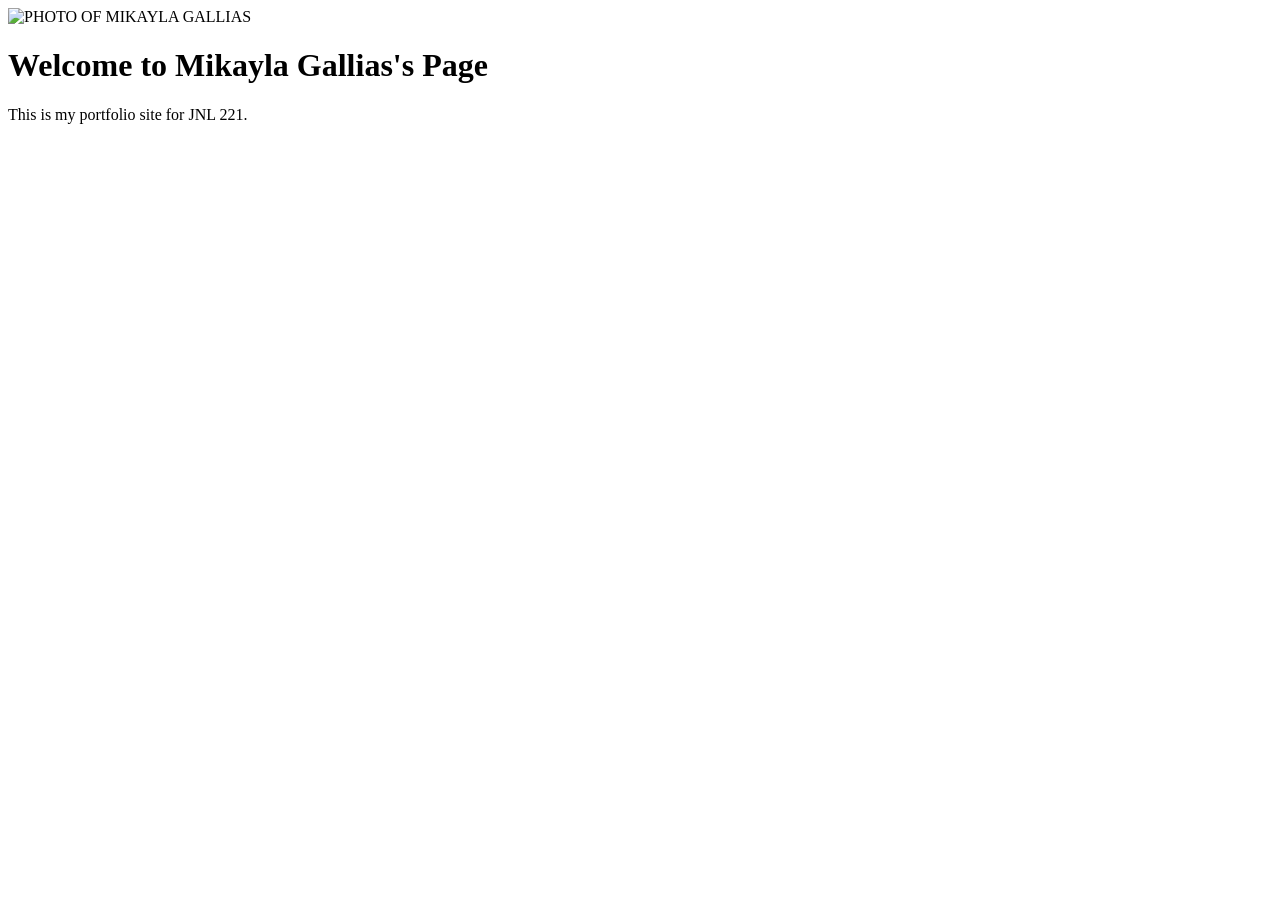
==== index.html @ ab86dd79 "Add image to index.html" ====
<!DOCTYPE html>
<html>
<head>

  <title>Mikayla Gallias's Github Page</title>
</head>
<body>
    <img src="MIKAYLAGALLIAS.jpg" alt="PHOTO OF MIKAYLA GALLIAS">


  <h1>Welcome to Mikayla Gallias's Page</h1>
  <p>This is my portfolio site for JNL 221.</p>

</body>
</html>
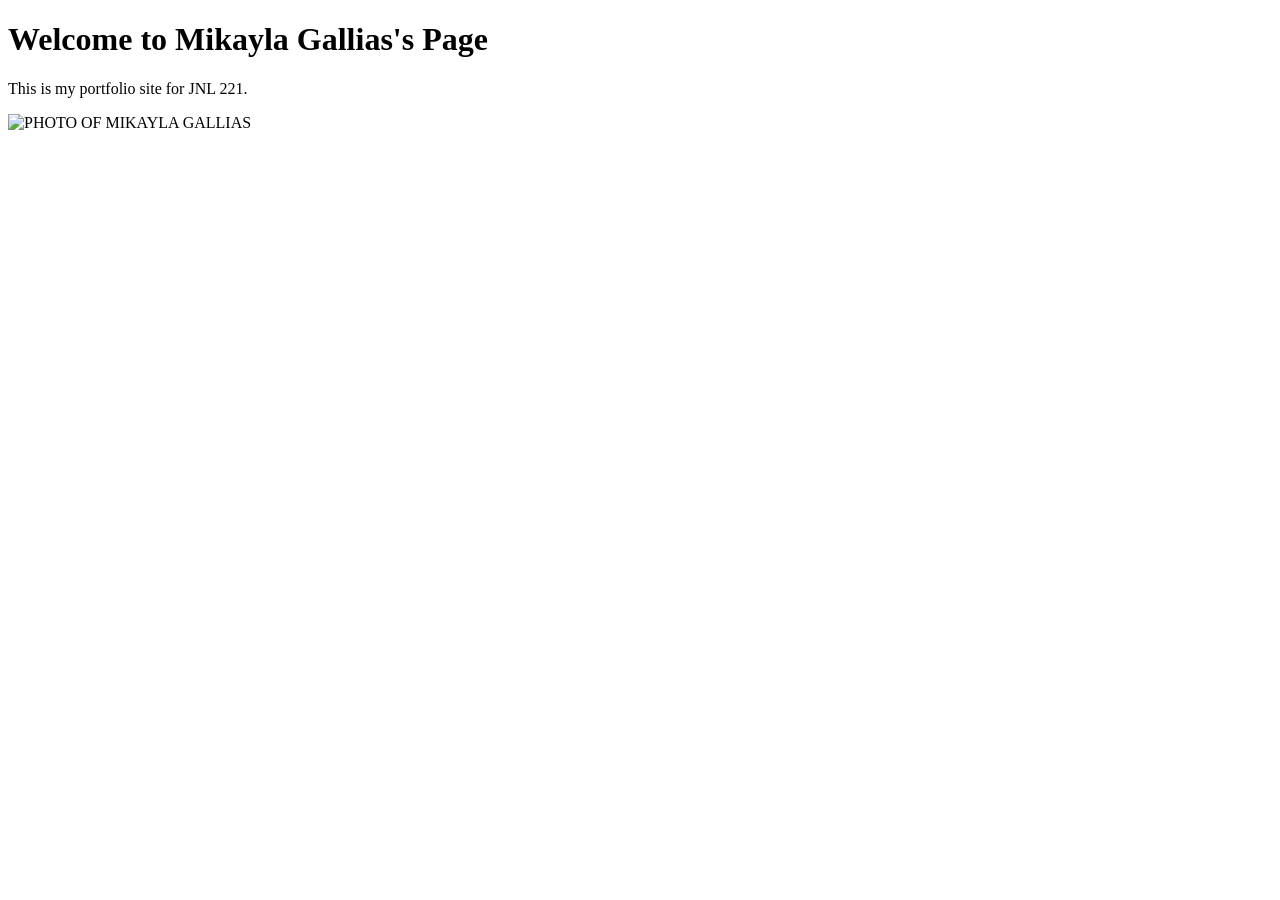
==== commit a5f71ece: "Restore image tag in index.html" ====
--- a/index.html
+++ b/index.html
@@ -5,11 +5,11 @@
   <title>Mikayla Gallias's Github Page</title>
 </head>
 <body>
-    <img src="MIKAYLAGALLIAS.jpg" alt="PHOTO OF MIKAYLA GALLIAS">
-
 
   <h1>Welcome to Mikayla Gallias's Page</h1>
   <p>This is my portfolio site for JNL 221.</p>
 
 </body>
 </html>
+    <img src="MIKAYLAGALLIAS.jpg" alt="PHOTO OF MIKAYLA GALLIAS">
+
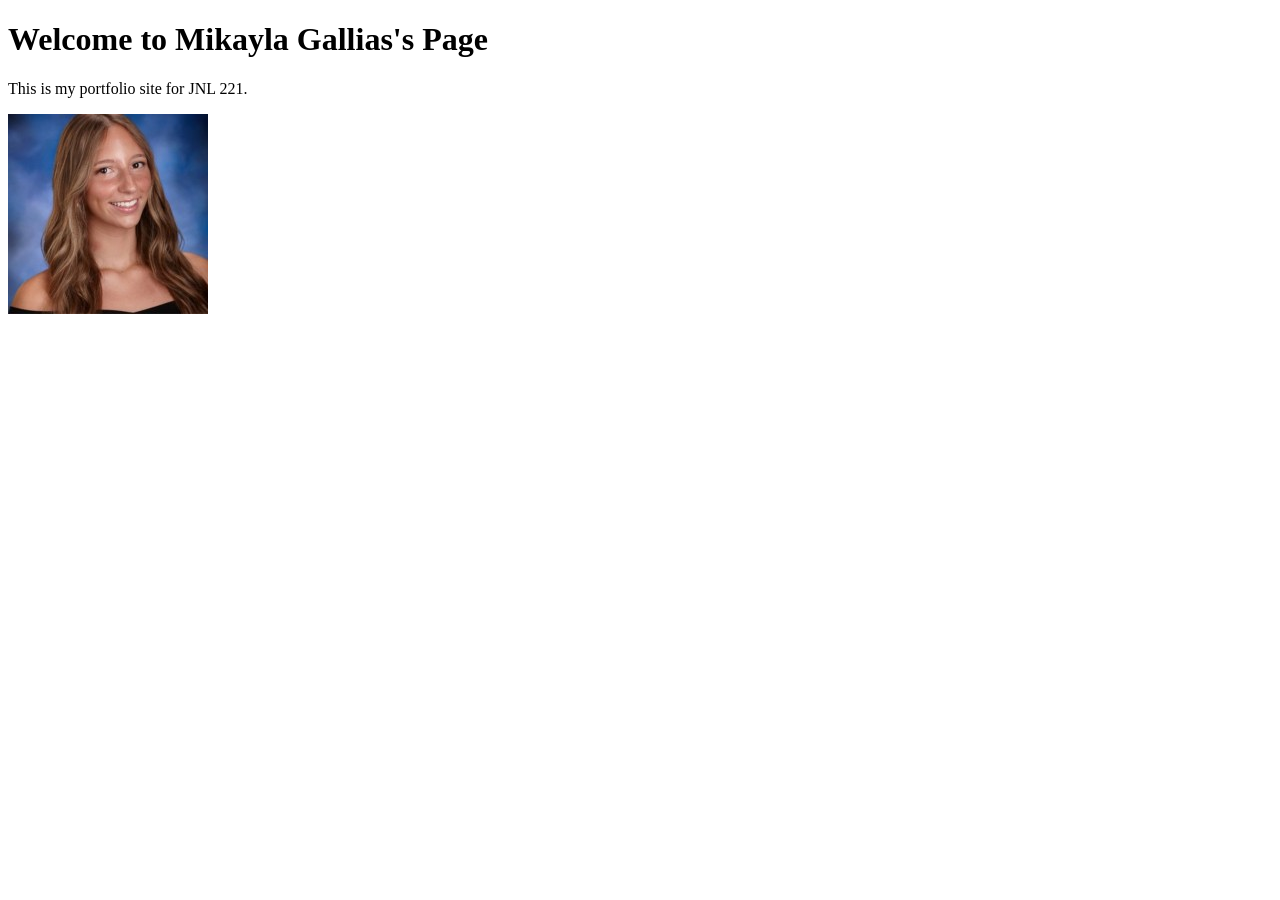
==== commit 877018c0: "Fix image source case sensitivity in index.html" ====
--- a/index.html
+++ b/index.html
@@ -11,5 +11,5 @@
 
 </body>
 </html>
-    <img src="MIKAYLAGALLIAS.jpg" alt="PHOTO OF MIKAYLA GALLIAS">
+    <img src="mikaylagallias.jpeg" alt="PHOTO OF MIKAYLA GALLIAS">
 
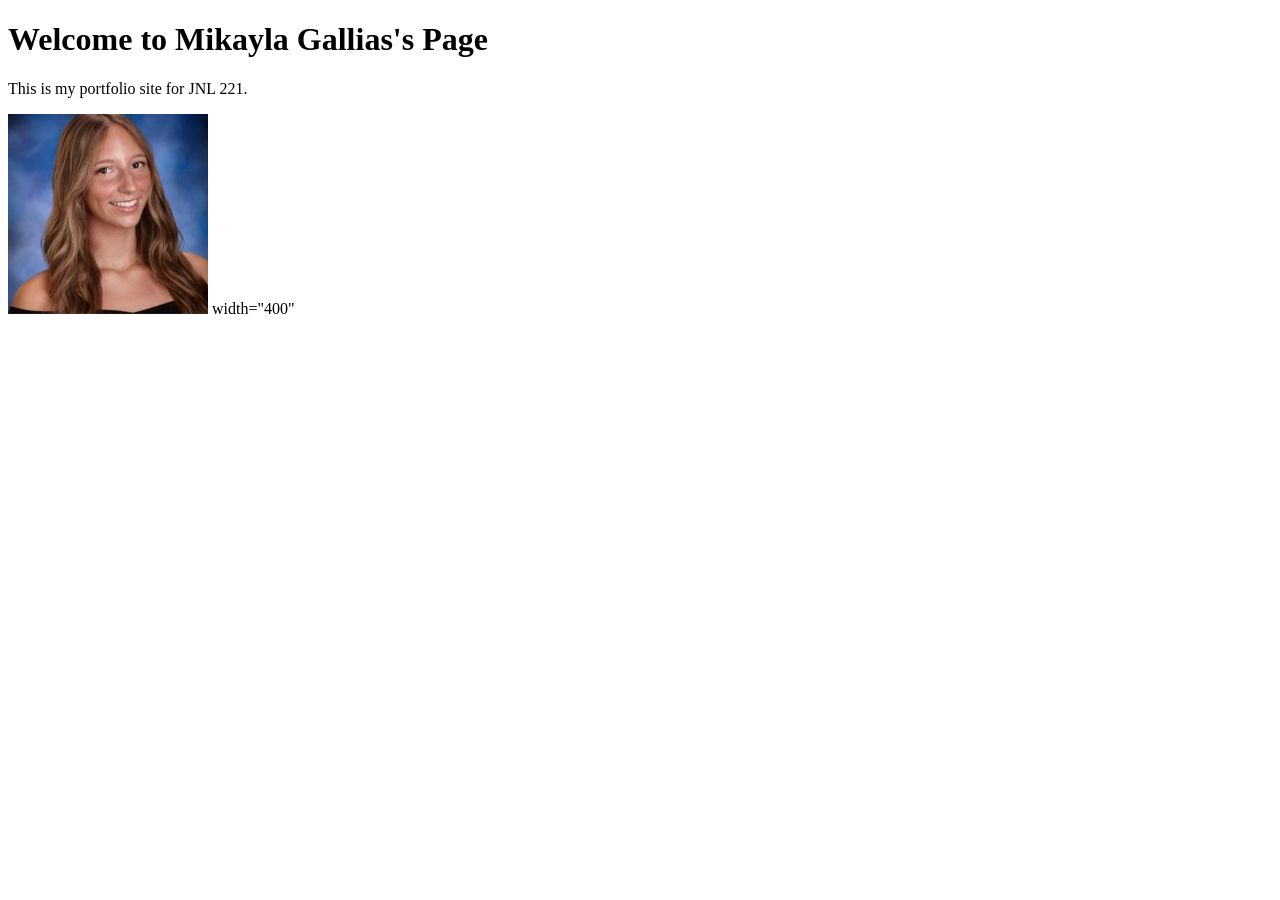
==== commit 3219cc12: "Add width attribute to image in index.html" ====
--- a/index.html
+++ b/index.html
@@ -11,5 +11,5 @@
 
 </body>
 </html>
-    <img src="mikaylagallias.jpeg" alt="PHOTO OF MIKAYLA GALLIAS">
+    <img src="mikaylagallias.jpeg" alt="PHOTO OF MIKAYLA GALLIAS"> width="400"
 
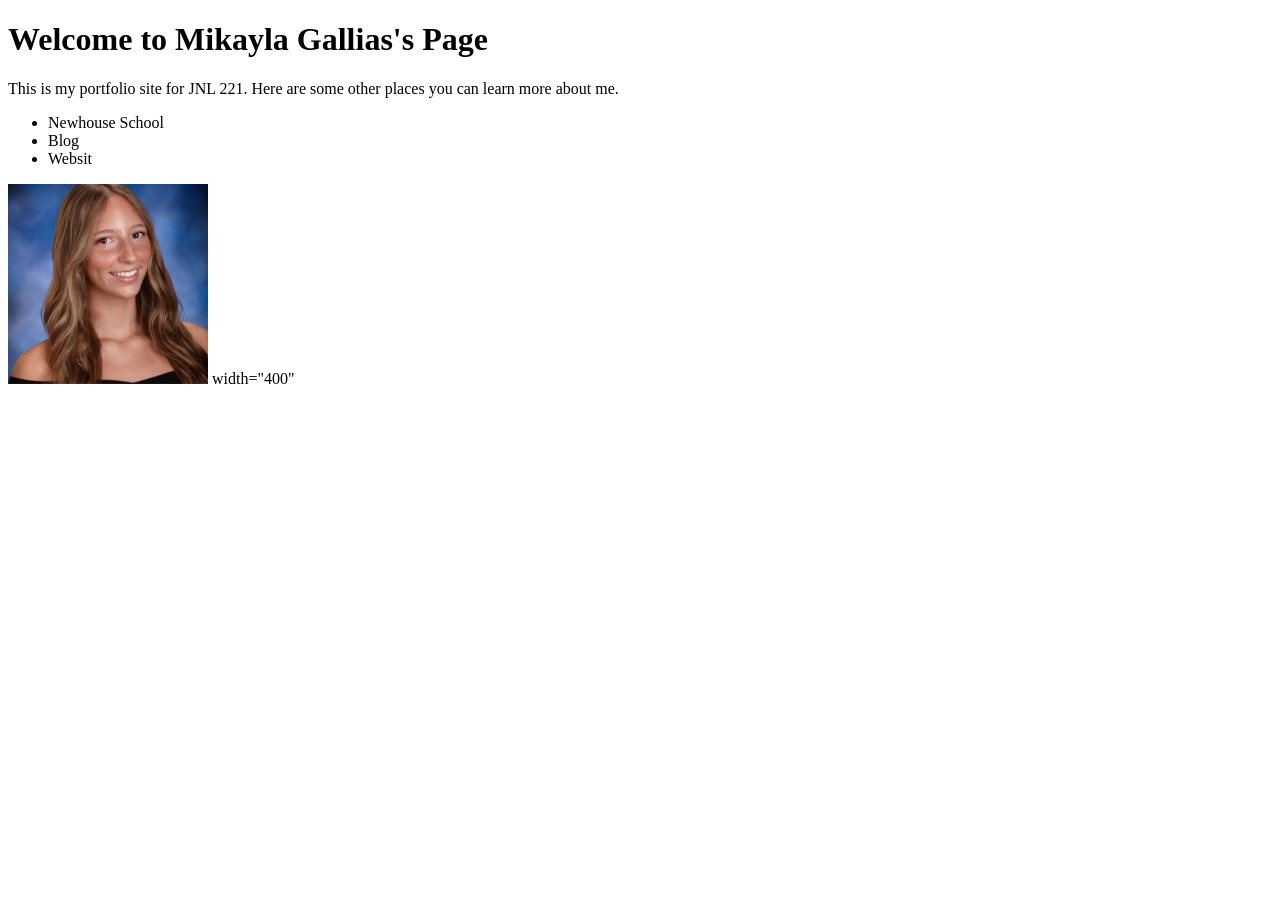
==== commit 9b913cc2: "Enhance portfolio description and add resource list Added additional information about the portfolio" ====
--- a/index.html
+++ b/index.html
@@ -7,7 +7,13 @@
 <body>
 
   <h1>Welcome to Mikayla Gallias's Page</h1>
-  <p>This is my portfolio site for JNL 221.</p>
+  <p>This is my portfolio site for JNL 221. Here are some other places you can learn more about me.</p>
+ 
+  <ul>
+    <li>Newhouse School</li>
+    <li>Blog</li>
+    <li>Websit</li>
+</ul>
 
 </body>
 </html>
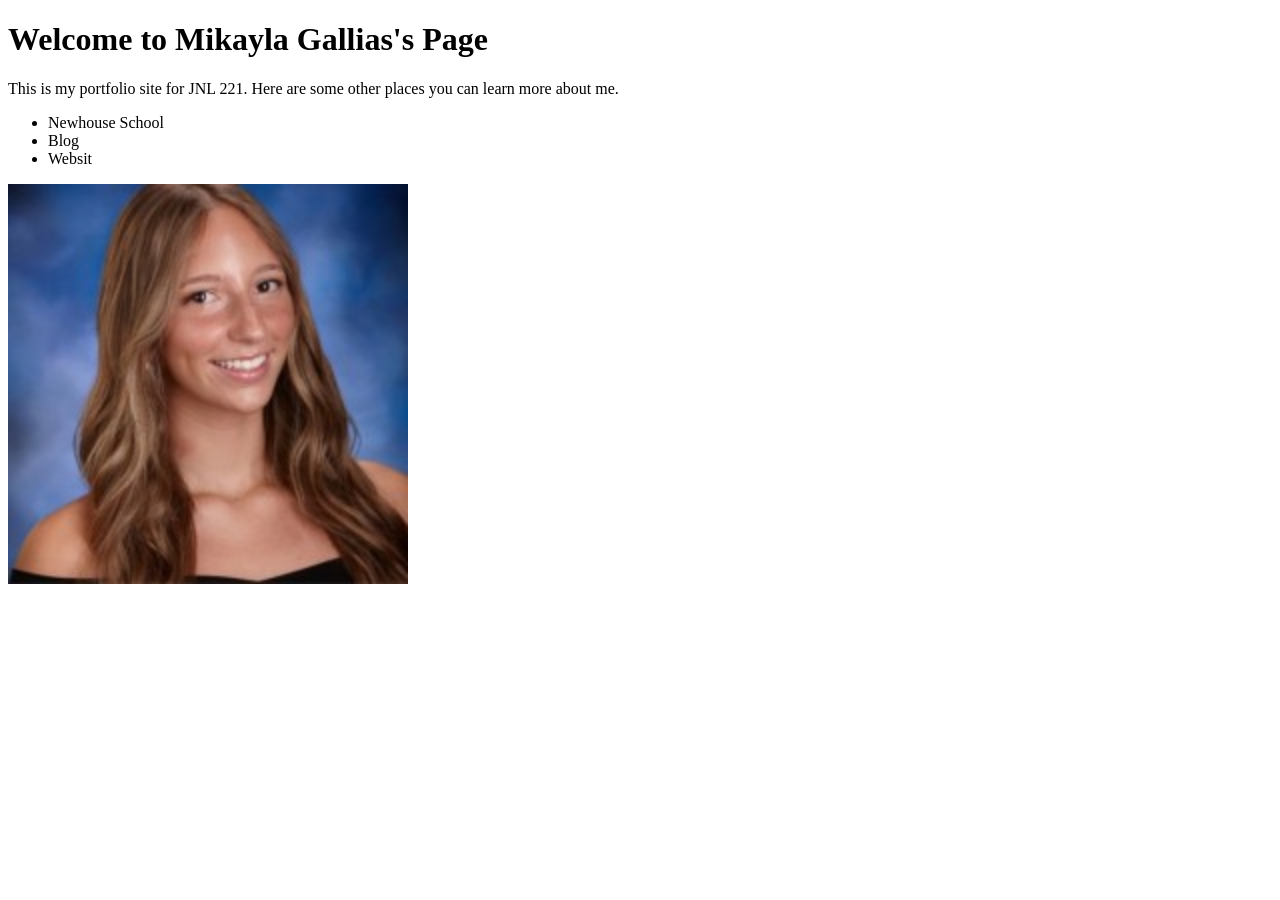
==== commit 5e4f792a: "Fix formatting of image tag in index.html" ====
--- a/index.html
+++ b/index.html
@@ -17,5 +17,5 @@
 
 </body>
 </html>
-    <img src="mikaylagallias.jpeg" alt="PHOTO OF MIKAYLA GALLIAS"> width="400"
+    <img src="mikaylagallias.jpeg" alt="PHOTO OF MIKAYLA GALLIAS" width="400">
 
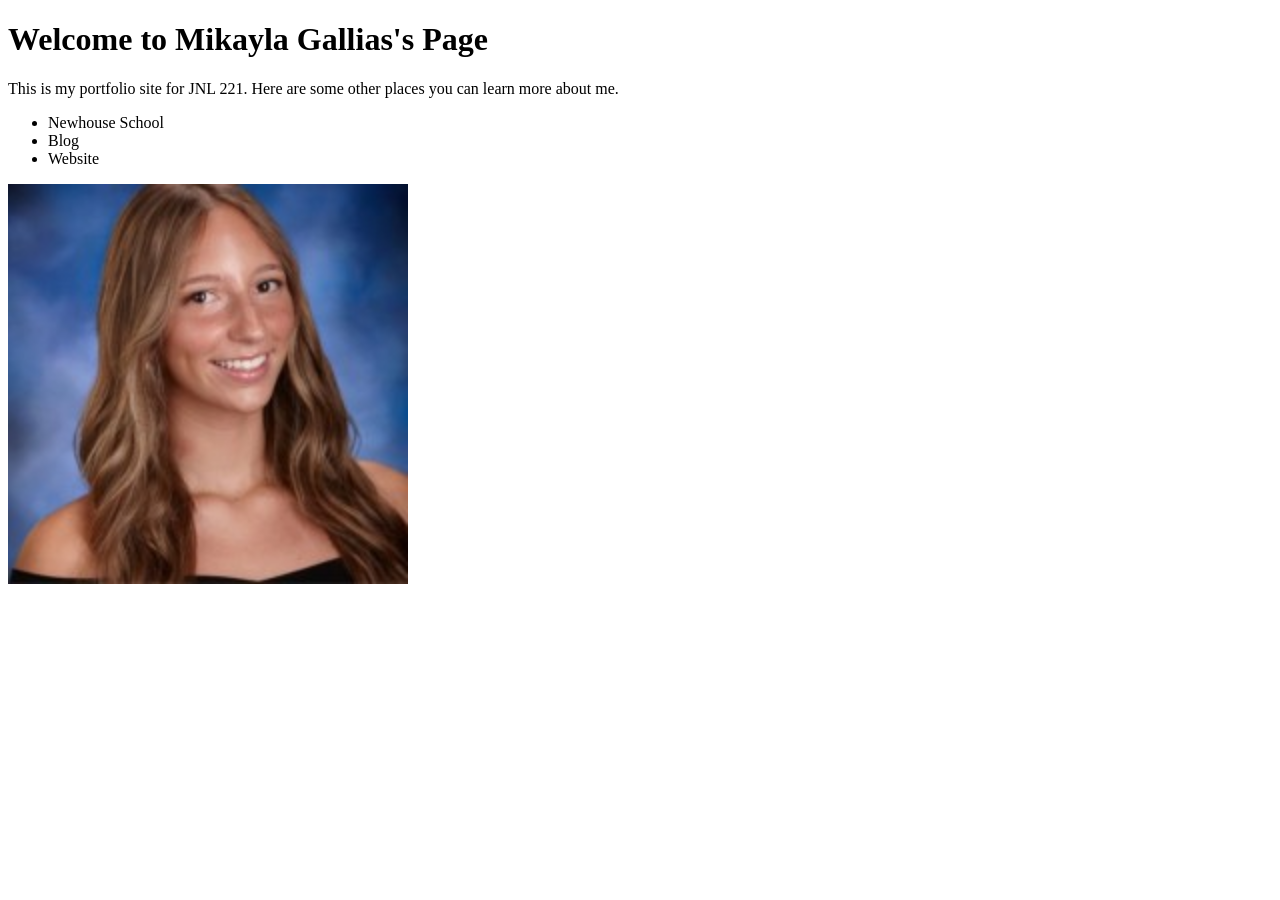
==== commit 68c759db: "Fix typo in list item from 'Websit' to 'Website'" ====
--- a/index.html
+++ b/index.html
@@ -12,7 +12,7 @@
   <ul>
     <li>Newhouse School</li>
     <li>Blog</li>
-    <li>Websit</li>
+    <li>Website</li>
 </ul>
 
 </body>
